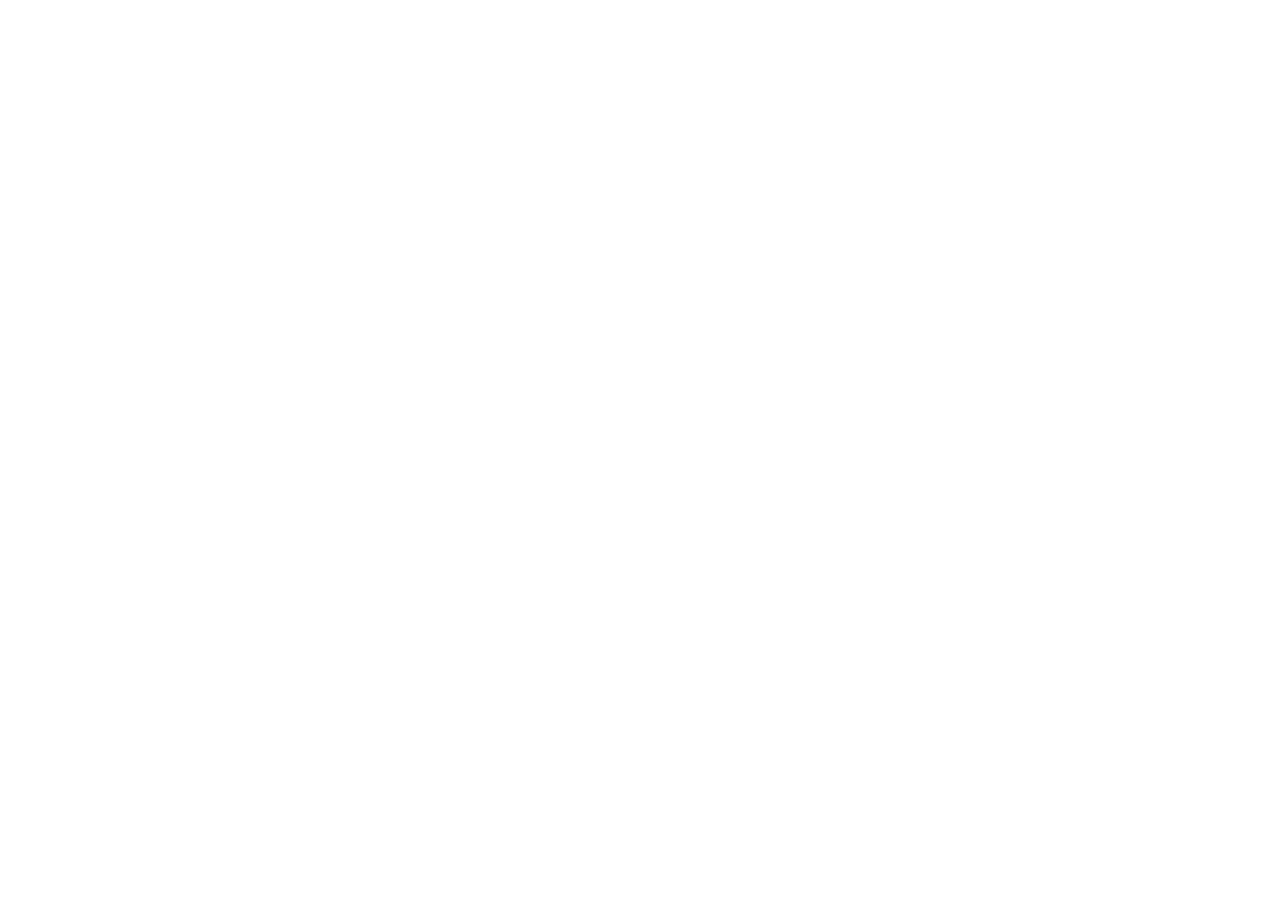
==== accomodations-temp.html @ b2f5a4ae "modified accomodations and travel agents pages" ====
<html lang="en">
<head>
    <meta charset="UTF-8">
    <meta http-equiv="X-UA-Compatible" content="IE=edge">
    <meta name="viewport" content="width=device-width, initial-scale=1.0">
    <title>Accomodations</title>
    <link rel="stylesheet" href="accomodations-style-temp.css">
</head>
<body>
    
</body>
</html>
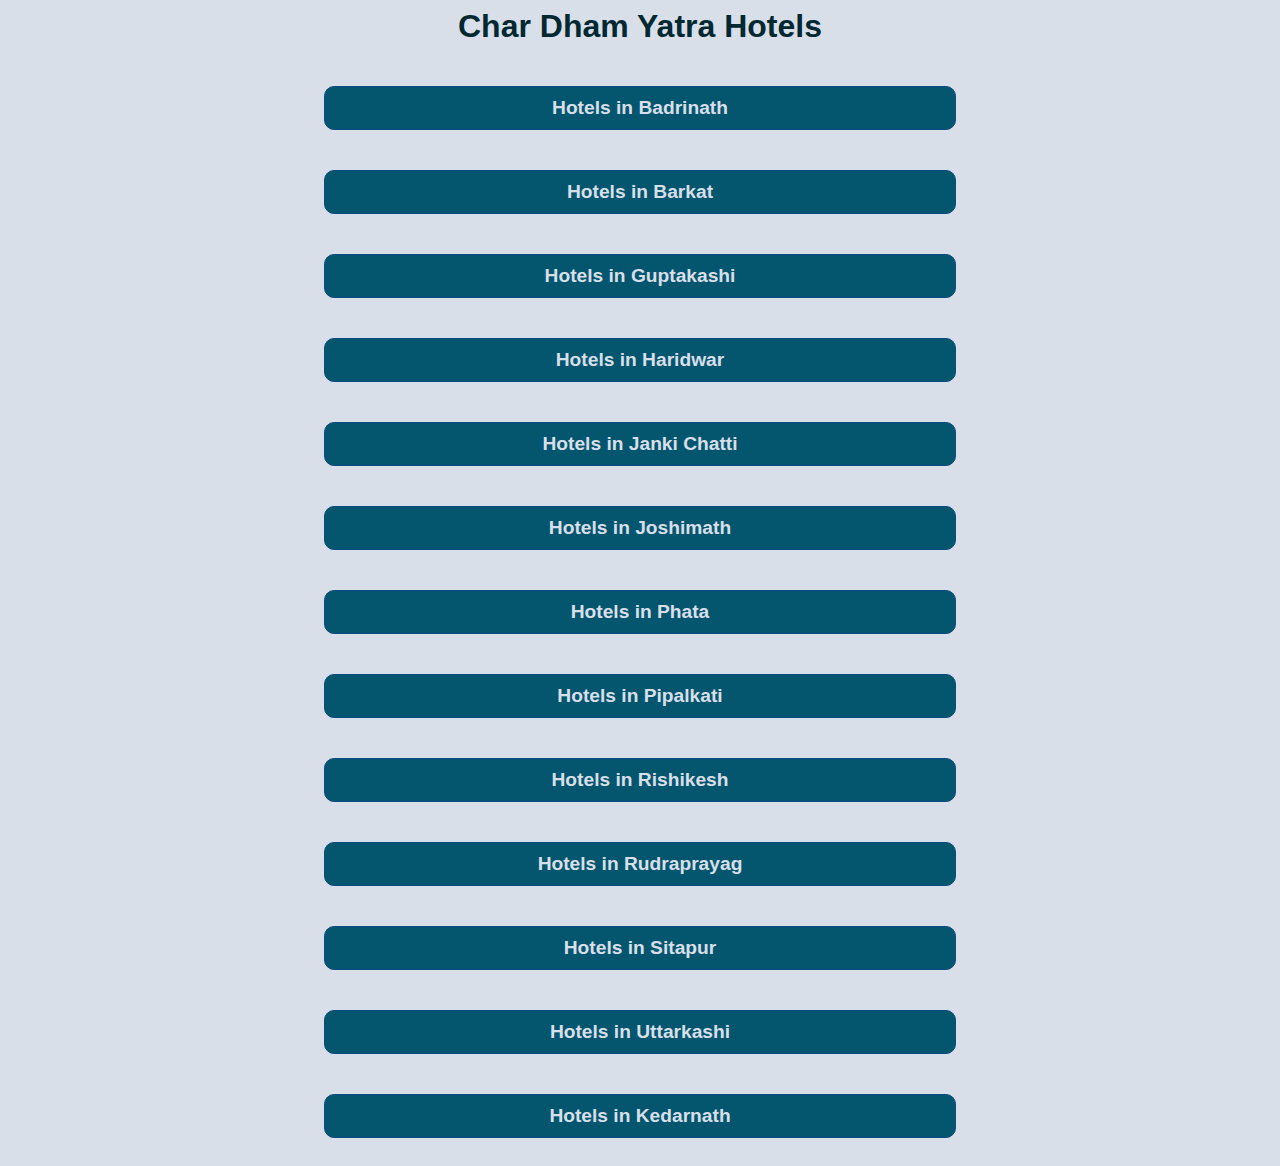
==== commit b0957d04: "accomodation page modifications" ====
--- a/accomodations-temp.html
+++ b/accomodations-temp.html
@@ -1,12 +1,144 @@
 <html lang="en">
 <head>
-    <meta charset="UTF-8">
-    <meta http-equiv="X-UA-Compatible" content="IE=edge">
-    <meta name="viewport" content="width=device-width, initial-scale=1.0">
-    <title>Accomodations</title>
-    <link rel="stylesheet" href="accomodations-style-temp.css">
+	<meta charset="UTF-8">
+	<meta http-equiv="X-UA-Compatible" content="IE=edge">
+	<meta name="viewport" content="width=device-width, initial-scale=1.0">
+	<title>Accomodations</title>
+	<link rel="stylesheet" href="accomodations-style-temp.css">
+	<script src="https://ajax.googleapis.com/ajax/libs/jquery/3.6.0/jquery.min.js"></script>
+	<script src="accomodations-jquery.js"></script>
 </head>
 <body>
-    
+	<h1>Char Dham Yatra Hotels</h1>
+	<div class="content">
+		<div class="group">
+			<button class="button" id="button1">Hotels in Badrinath</button>
+			<div class="hotel-list" id="badr-hotels">
+				<ul>
+					<li>Mysa Resort</li>
+					<li>Blue Poppy Resort</li>
+					<li>Hotel Sarovar Portico</li>
+					<li>Hotel Dwarikesh</li>
+					<li>Hotel Narayan Palace</li>
+					<li>Hotel Patliputra</li>
+					<li>Nanda Residency</li>
+				</ul>
+			</div>
+		</div>
+		<div class="group">
+			<button class="button" id="button2">Hotels in Barkat</button>
+			<div class="hotel-list" id="bar-hotels">
+				<ul>
+					<li>Hotel Devbhoomi</li>
+					<li>Rawat Tourist Lodge</li>
+					<li>Kalindi Resort</li>
+					<li>Yamunotri River Bank Resort</li>
+					<li>Monal Residency</li>
+					<li>Rautela Lodge</li>
+					<li>Hotel Shivam</li>
+					<li>Hotel Hill Queen</li>
+				</ul>
+			</div>
+		</div>
+		<div class="group">
+			<button class="button" id="button3">Hotels in Guptakashi</button>
+			<div class="hotel-list" id="gupt-hotels">
+				<ul>
+					<li>Mysa Resort</li><br>
+					<li>Blue Poppy Resort</li><br>
+				</ul>
+			</div>
+		</div>
+		<div class="group">
+			<button class="button" id="button4">Hotels in Haridwar</button>
+			<div class="hotel-list" id="hari-hotels">
+				<ul>
+					<li>Mysa Resort</li><br>
+					<li>Blue Poppy Resort</li><br>
+				</ul>
+			</div>
+		</div>
+		<div class="group">
+			<button class="button" id="button5">Hotels in Janki Chatti</button>
+			<div class="hotel-list" id="jan-hotels">
+				<ul>
+					<li>Mysa Resort</li><br>
+					<li>Blue Poppy Resort</li><br>
+				</ul>
+			</div>
+		</div>
+		<div class="group">
+			<button class="button" id="button6">Hotels in Joshimath</button>
+			<div class="hotel-list" id="jos-hotels">
+				<ul>
+					<li>Mysa Resort</li><br>
+					<li>Blue Poppy Resort</li><br>
+				</ul>
+			</div>
+		</div>
+		<div class="group">
+			<button class="button" id="button7">Hotels in Phata</button>
+			<div class="hotel-list" id="phata-hotels">
+				<ul>
+					<li>Mysa Resort</li><br>
+					<li>Blue Poppy Resort</li><br>
+				</ul>
+			</div>
+		</div>
+		<div class="group">
+			<button class="button" id="button8">Hotels in Pipalkati</button>
+			<div class="hotel-list" id="pip-hotels">
+				<ul>
+					<li>Mysa Resort</li><br>
+					<li>Blue Poppy Resort</li><br>
+				</ul>
+			</div>
+		</div>
+		<div class="group">
+			<button class="button" id="button9">Hotels in Rishikesh</button>
+			<div class="hotel-list" id="rish-hotels">
+				<ul>
+					<li>Mysa Resort</li><br>
+					<li>Blue Poppy Resort</li><br>
+				</ul>
+			</div>
+		</div>
+		<div class="group">
+			<button class="button" id="button10">Hotels in Rudraprayag</button>
+			<div class="hotel-list" id="rudr-hotels">
+				<ul>
+					<li>Mysa Resort</li><br>
+					<li>Blue Poppy Resort</li><br>
+				</ul>
+			</div>
+		</div>
+		<div class="group">
+			<button class="button" id="button11">Hotels in Sitapur</button>
+			<div class="hotel-list" id="sita-hotels">
+				<ul>
+					<li>Mysa Resort</li><br>
+					<li>Blue Poppy Resort</li><br>
+				</ul>
+			</div>
+		</div>
+		<div class="group">
+			<button class="button" id="button12">Hotels in Uttarkashi</button>
+			<div class="hotel-list" id="utt-hotels">
+				<ul>
+					<li>Mysa Resort</li><br>
+					<li>Blue Poppy Resort</li><br>
+				</ul>
+			</div>
+		</div>
+		<div class="group">
+			<button class="button" id="button13">Hotels in Kedarnath</button>
+			<div class="hotel-list" id="ked-hotels">
+				<ul>
+					<li>Mysa Resort</li><br>
+					<li>Blue Poppy Resort</li><br>
+				</ul>
+			</div>
+		</div>
+	</div>
 </body>
 </html>--- a/accomodations-style-temp.css
+++ b/accomodations-style-temp.css
@@ -0,0 +1,52 @@
+body {
+	background-color: #D8DFE9;
+    font-family: Arial, Helvetica, sans-serif;
+}
+
+h1 {
+    text-align: center;
+    color: #022831;
+    font-weight: 700;
+}
+
+.content {
+	text-align: center;
+}
+
+.group {
+	display: flex;
+	height: inherit;
+	padding: 20px;
+	justify-content: space-around;
+	width: 50%;
+    margin: 0 auto;
+}
+
+.button {
+	color: #D8DFE9;
+	background-color: #04566E;
+	padding: 10px;
+	border-radius: 10px;
+	border: solid 2px #0B4C84;
+	border-width: 1.5px;
+	font-weight: bold;
+	font-size: larger;
+	width: 100%;
+	cursor: pointer;
+}
+
+.hotel-list {
+	display: none;
+	background-color: #B4D330;
+	border: solid 2px #0B4C84;
+	color: #091D36;
+	border-radius: 10px;
+	width: 100%;
+	text-align: left;
+}
+
+li {
+	line-height: 20px;
+	font-weight: bold;
+	color: #091D36;
+}